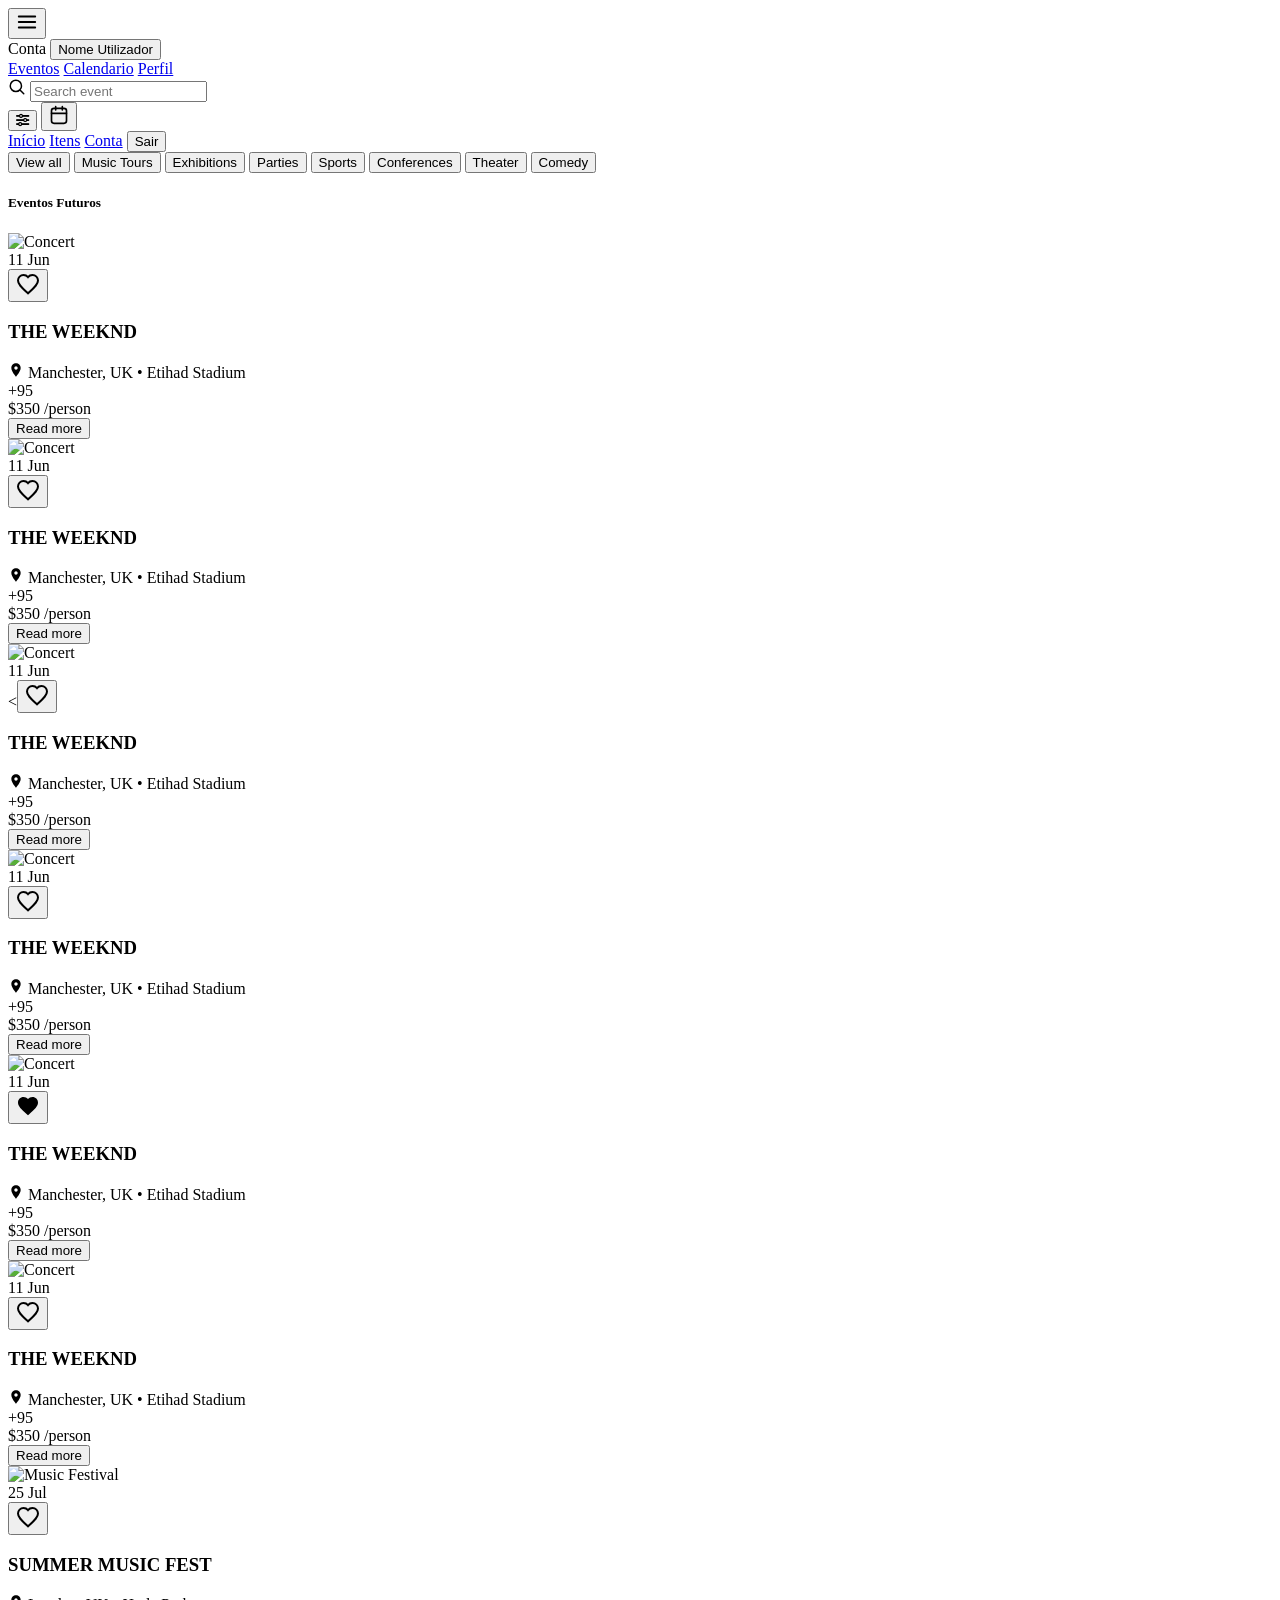
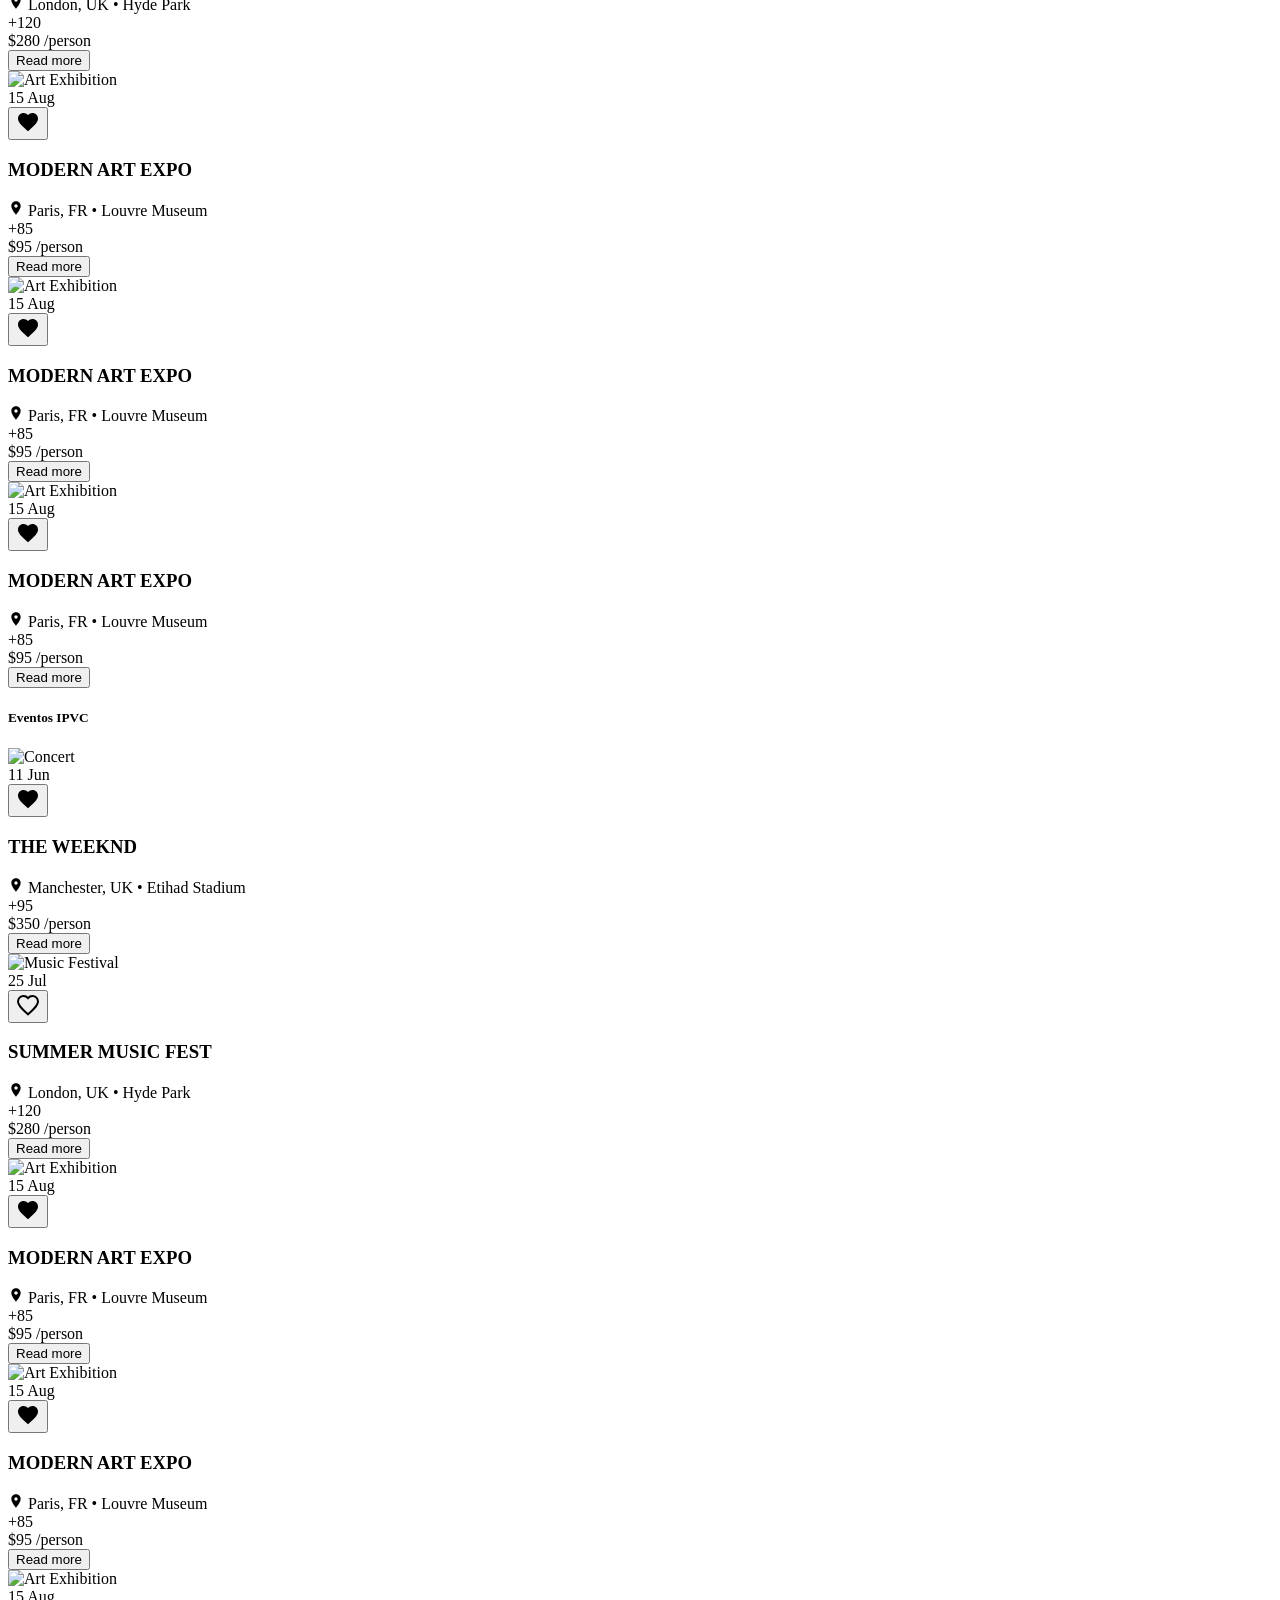
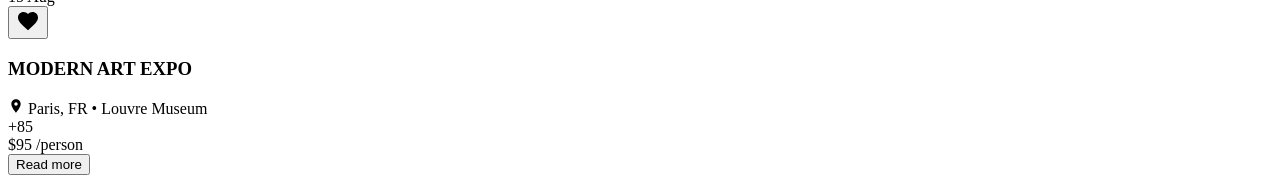
==== client/index.html @ 4be347b4 "version 0.1" ====
<!doctype html>
<html lang="pt">
<head>
    <meta charset="utf-8" />
    <meta name="viewport" content="width=device-width, initial-scale=1" />
    <link href="https://api.fontshare.com/v2/css?f[]=clash-display@400,500,600,700&display=swap" rel="stylesheet">
    <link rel="stylesheet" href="https://cdnjs.cloudflare.com/ajax/libs/font-awesome/6.5.0/css/all.min.css"/>
    <title>Realtime Starter</title>
    <link rel="stylesheet" href="/styles.css" />
</head>
<body>
<!-- NAVBAR -->
<nav class="navbar">
    <div class="nav-inner">
        <!-- Hambúrguer (mobile) -->
        <button class="icon-btn hamburger" id="nav-toggle" aria-label="Abrir menu" aria-expanded="false">
            <svg width="22" height="22" viewBox="0 0 24 24" fill="none"><path d="M3 6h18M3 12h18M3 18h18" stroke="currentColor" stroke-width="2" stroke-linecap="round"/></svg>
        </button>

        <!-- Perfil -->
        <div class="nav-profile" id="nav-profile">
            <span class="avatar" aria-hidden="true"></span>
            <div class="profile-meta">
                <span class="label">Conta</span>
                <button class="profile-button" id="profile-button" aria-label="Abrir conta">
                    <span id="user-name">Nome Utilizador</span>
                </button>
            </div>
        </div>

        <!-- Links de navegação (desktop) -->
        <div class="nav-links">
            <a href="#" class="nav-link">Eventos</a>
            <a href="#" class="nav-link">Calendario</a>
            <a href="#" class="nav-link">Perfil</a>
        </div>

        <!-- Busca + ações -->
        <div class="nav-search">
            <div class="search-wrap">
                <svg width="18" height="18" viewBox="0 0 24 24" fill="none" class="search-ico"><path d="M21 21l-4.35-4.35M10.5 18a7.5 7.5 0 1 1 0-15 7.5 7.5 0 0 1 0 15z" stroke="currentColor" stroke-width="2" stroke-linecap="round"/></svg>
                <input id="global-search" placeholder="Search event" aria-label="Pesquisar" />
            </div>
            <button class="icon-btn" aria-label="Filtros">
                <i class="fa-solid fa-sliders"></i>
            </button>
            <button class="icon-btn has-dot" aria-label="Calendário">
                <svg width="20" height="20" viewBox="0 0 24 24" fill="none"><rect x="3" y="4" width="18" height="18" rx="3" stroke="currentColor" stroke-width="2"/><path d="M16 2v4M8 2v4M3 10h18" stroke="currentColor" stroke-width="2" stroke-linecap="round"/></svg>
                <span class="notif-dot" aria-hidden="true"></span>
            </button>
        </div>
    </div>

    <!-- Menu recolhível no mobile -->
    <div class="nav-drawer" id="nav-drawer">
        <a href="#" class="drawer-link">Início</a>
        <a href="#" class="drawer-link">Itens</a>
        <a href="#" class="drawer-link">Conta</a>
        <button id="logout-mobile" class="drawer-link danger">Sair</button>
    </div>
</nav>


<main>

    <!-- CATEGORIAS DE EVENTOS -->
    <section class="categories-section">
        <div class="categories-container">
            <button class="category-block active">View all</button>
            <button class="category-block">Music Tours</button>
            <button class="category-block">Exhibitions</button>
            <button class="category-block">Parties</button>
            <button class="category-block">Sports</button>
            <button class="category-block">Conferences</button>
            <button class="category-block">Theater</button>
            <button class="category-block">Comedy</button>
        </div>
    </section>

    <section>
        <h5 class="title">Eventos Futuros</h5>
        <div class="events-scroll">
            <!-- Event Card 1 -->
            <div class="event-card">
                <div class="event-image">
                    <img src="https://images.unsplash.com/photo-1540039155733-5bb30b53aa14?w=600&h=300&fit=crop" alt="Concert">
                    <div class="event-date">
                        <span class="date-day">11</span>
                        <span class="date-month">Jun</span>
                    </div>
                    <button class="event-like" aria-label="Favoritar">
                        <svg width="24" height="24" viewBox="0 0 24 24" fill="none" stroke="currentColor" stroke-width="2"><path d="M12 21.35l-1.45-1.32C5.4 15.36 2 12.28 2 8.5 2 5.42 4.42 3 7.5 3c1.74 0 3.41.81 4.5 2.09C13.09 3.81 14.76 3 16.5 3 19.58 3 22 5.42 22 8.5c0 3.78-3.4 6.86-8.55 11.54L12 21.35z"/></svg>
                    </button>
                </div>
                <div class="event-content">
                    <h3 class="event-title">THE WEEKND</h3>
                    <div class="event-location">
                        <svg width="16" height="16" viewBox="0 0 24 24" fill="none"><path d="M12 2C8.13 2 5 5.13 5 9c0 5.25 7 13 7 13s7-7.75 7-13c0-3.87-3.13-7-7-7zm0 9.5c-1.38 0-2.5-1.12-2.5-2.5s1.12-2.5 2.5-2.5 2.5 1.12 2.5 2.5-1.12 2.5-2.5 2.5z" fill="currentColor"/></svg>
                        <span>Manchester, UK • Etihad Stadium</span>
                    </div>
                    <div class="event-footer">
                        <div class="event-attendees">
                            <div class="attendee-avatars">
                                <span class="avatar-sm"></span>
                                <span class="avatar-sm"></span>
                                <span class="avatar-sm"></span>
                                <span class="avatar-count">+95</span>
                            </div>
                        </div>
                        <div class="event-price">
                            <span class="price-value">$350</span>
                            <span class="price-unit">/person</span>
                        </div>
                    </div>
                    <button class="event-cta">Read more</button>
                </div>
            </div>
            <!-- Event Card 1 -->
            <div class="event-card">
                <div class="event-image">
                    <img src="https://images.unsplash.com/photo-1540039155733-5bb30b53aa14?w=600&h=300&fit=crop" alt="Concert">
                    <div class="event-date">
                        <span class="date-day">11</span>
                        <span class="date-month">Jun</span>
                    </div>
                    <button class="event-like" aria-label="Favoritar">
                        <svg width="24" height="24" viewBox="0 0 24 24" fill="none" stroke="currentColor" stroke-width="2"><path d="M12 21.35l-1.45-1.32C5.4 15.36 2 12.28 2 8.5 2 5.42 4.42 3 7.5 3c1.74 0 3.41.81 4.5 2.09C13.09 3.81 14.76 3 16.5 3 19.58 3 22 5.42 22 8.5c0 3.78-3.4 6.86-8.55 11.54L12 21.35z"/></svg>
                    </button>
                </div>
                <div class="event-content">
                    <h3 class="event-title">THE WEEKND</h3>
                    <div class="event-location">
                        <svg width="16" height="16" viewBox="0 0 24 24" fill="none"><path d="M12 2C8.13 2 5 5.13 5 9c0 5.25 7 13 7 13s7-7.75 7-13c0-3.87-3.13-7-7-7zm0 9.5c-1.38 0-2.5-1.12-2.5-2.5s1.12-2.5 2.5-2.5 2.5 1.12 2.5 2.5-1.12 2.5-2.5 2.5z" fill="currentColor"/></svg>
                        <span>Manchester, UK • Etihad Stadium</span>
                    </div>
                    <div class="event-footer">
                        <div class="event-attendees">
                            <div class="attendee-avatars">
                                <span class="avatar-sm"></span>
                                <span class="avatar-sm"></span>
                                <span class="avatar-sm"></span>
                                <span class="avatar-count">+95</span>
                            </div>
                        </div>
                        <div class="event-price">
                            <span class="price-value">$350</span>
                            <span class="price-unit">/person</span>
                        </div>
                    </div>
                    <button class="event-cta">Read more</button>
                </div>
            </div><!-- Event Card 1 -->
            <div class="event-card">
                <div class="event-image">
                    <img src="https://images.unsplash.com/photo-1540039155733-5bb30b53aa14?w=600&h=300&fit=crop" alt="Concert">
                    <div class="event-date">
                        <span class="date-day">11</span>
                        <span class="date-month">Jun</span>
                    </div>
                    <<button class="event-like" aria-label="Favoritar">
                    <svg width="24" height="24" viewBox="0 0 24 24" fill="none" stroke="currentColor" stroke-width="2"><path d="M12 21.35l-1.45-1.32C5.4 15.36 2 12.28 2 8.5 2 5.42 4.42 3 7.5 3c1.74 0 3.41.81 4.5 2.09C13.09 3.81 14.76 3 16.5 3 19.58 3 22 5.42 22 8.5c0 3.78-3.4 6.86-8.55 11.54L12 21.35z"/></svg>
                    </button>
                </div>
                <div class="event-content">
                    <h3 class="event-title">THE WEEKND</h3>
                    <div class="event-location">
                        <svg width="16" height="16" viewBox="0 0 24 24" fill="none"><path d="M12 2C8.13 2 5 5.13 5 9c0 5.25 7 13 7 13s7-7.75 7-13c0-3.87-3.13-7-7-7zm0 9.5c-1.38 0-2.5-1.12-2.5-2.5s1.12-2.5 2.5-2.5 2.5 1.12 2.5 2.5-1.12 2.5-2.5 2.5z" fill="currentColor"/></svg>
                        <span>Manchester, UK • Etihad Stadium</span>
                    </div>
                    <div class="event-footer">
                        <div class="event-attendees">
                            <div class="attendee-avatars">
                                <span class="avatar-sm"></span>
                                <span class="avatar-sm"></span>
                                <span class="avatar-sm"></span>
                                <span class="avatar-count">+95</span>
                            </div>
                        </div>
                        <div class="event-price">
                            <span class="price-value">$350</span>
                            <span class="price-unit">/person</span>
                        </div>
                    </div>
                    <button class="event-cta">Read more</button>
                </div>
            </div><!-- Event Card 1 -->
            <div class="event-card">
                <div class="event-image">
                    <img src="https://images.unsplash.com/photo-1540039155733-5bb30b53aa14?w=600&h=300&fit=crop" alt="Concert">
                    <div class="event-date">
                        <span class="date-day">11</span>
                        <span class="date-month">Jun</span>
                    </div>
                    <button class="event-like" aria-label="Favoritar">
                        <svg width="24" height="24" viewBox="0 0 24 24" fill="none" stroke="currentColor" stroke-width="2"><path d="M12 21.35l-1.45-1.32C5.4 15.36 2 12.28 2 8.5 2 5.42 4.42 3 7.5 3c1.74 0 3.41.81 4.5 2.09C13.09 3.81 14.76 3 16.5 3 19.58 3 22 5.42 22 8.5c0 3.78-3.4 6.86-8.55 11.54L12 21.35z"/></svg>
                    </button>
                </div>
                <div class="event-content">
                    <h3 class="event-title">THE WEEKND</h3>
                    <div class="event-location">
                        <svg width="16" height="16" viewBox="0 0 24 24" fill="none"><path d="M12 2C8.13 2 5 5.13 5 9c0 5.25 7 13 7 13s7-7.75 7-13c0-3.87-3.13-7-7-7zm0 9.5c-1.38 0-2.5-1.12-2.5-2.5s1.12-2.5 2.5-2.5 2.5 1.12 2.5 2.5-1.12 2.5-2.5 2.5z" fill="currentColor"/></svg>
                        <span>Manchester, UK • Etihad Stadium</span>
                    </div>
                    <div class="event-footer">
                        <div class="event-attendees">
                            <div class="attendee-avatars">
                                <span class="avatar-sm"></span>
                                <span class="avatar-sm"></span>
                                <span class="avatar-sm"></span>
                                <span class="avatar-count">+95</span>
                            </div>
                        </div>
                        <div class="event-price">
                            <span class="price-value">$350</span>
                            <span class="price-unit">/person</span>
                        </div>
                    </div>
                    <button class="event-cta">Read more</button>
                </div>
            </div><!-- Event Card 1 -->
            <div class="event-card">
                <div class="event-image">
                    <img src="https://images.unsplash.com/photo-1540039155733-5bb30b53aa14?w=600&h=300&fit=crop" alt="Concert">
                    <div class="event-date">
                        <span class="date-day">11</span>
                        <span class="date-month">Jun</span>
                    </div>
                    <button class="event-like" aria-label="Favoritar">
                        <svg width="24" height="24" viewBox="0 0 24 24" fill="currentColor"><path d="M12 21.35l-1.45-1.32C5.4 15.36 2 12.28 2 8.5 2 5.42 4.42 3 7.5 3c1.74 0 3.41.81 4.5 2.09C13.09 3.81 14.76 3 16.5 3 19.58 3 22 5.42 22 8.5c0 3.78-3.4 6.86-8.55 11.54L12 21.35z"/></svg>
                    </button>
                </div>
                <div class="event-content">
                    <h3 class="event-title">THE WEEKND</h3>
                    <div class="event-location">
                        <svg width="16" height="16" viewBox="0 0 24 24" fill="none"><path d="M12 2C8.13 2 5 5.13 5 9c0 5.25 7 13 7 13s7-7.75 7-13c0-3.87-3.13-7-7-7zm0 9.5c-1.38 0-2.5-1.12-2.5-2.5s1.12-2.5 2.5-2.5 2.5 1.12 2.5 2.5-1.12 2.5-2.5 2.5z" fill="currentColor"/></svg>
                        <span>Manchester, UK • Etihad Stadium</span>
                    </div>
                    <div class="event-footer">
                        <div class="event-attendees">
                            <div class="attendee-avatars">
                                <span class="avatar-sm"></span>
                                <span class="avatar-sm"></span>
                                <span class="avatar-sm"></span>
                                <span class="avatar-count">+95</span>
                            </div>
                        </div>
                        <div class="event-price">
                            <span class="price-value">$350</span>
                            <span class="price-unit">/person</span>
                        </div>
                    </div>
                    <button class="event-cta">Read more</button>
                </div>
            </div><!-- Event Card 1 -->
            <div class="event-card">
                <div class="event-image">
                    <img src="https://images.unsplash.com/photo-1540039155733-5bb30b53aa14?w=600&h=300&fit=crop" alt="Concert">
                    <div class="event-date">
                        <span class="date-day">11</span>
                        <span class="date-month">Jun</span>
                    </div>
                    <button class="event-like" aria-label="Favoritar">
                        <svg width="24" height="24" viewBox="0 0 24 24" fill="none" stroke="currentColor" stroke-width="2"><path d="M12 21.35l-1.45-1.32C5.4 15.36 2 12.28 2 8.5 2 5.42 4.42 3 7.5 3c1.74 0 3.41.81 4.5 2.09C13.09 3.81 14.76 3 16.5 3 19.58 3 22 5.42 22 8.5c0 3.78-3.4 6.86-8.55 11.54L12 21.35z"/></svg>
                    </button>
                </div>
                <div class="event-content">
                    <h3 class="event-title">THE WEEKND</h3>
                    <div class="event-location">
                        <svg width="16" height="16" viewBox="0 0 24 24" fill="none"><path d="M12 2C8.13 2 5 5.13 5 9c0 5.25 7 13 7 13s7-7.75 7-13c0-3.87-3.13-7-7-7zm0 9.5c-1.38 0-2.5-1.12-2.5-2.5s1.12-2.5 2.5-2.5 2.5 1.12 2.5 2.5-1.12 2.5-2.5 2.5z" fill="currentColor"/></svg>
                        <span>Manchester, UK • Etihad Stadium</span>
                    </div>
                    <div class="event-footer">
                        <div class="event-attendees">
                            <div class="attendee-avatars">
                                <span class="avatar-sm"></span>
                                <span class="avatar-sm"></span>
                                <span class="avatar-sm"></span>
                                <span class="avatar-count">+95</span>
                            </div>
                        </div>
                        <div class="event-price">
                            <span class="price-value">$350</span>
                            <span class="price-unit">/person</span>
                        </div>
                    </div>
                    <button class="event-cta">Read more</button>
                </div>
            </div>
            <!-- Event Card 2 -->
            <div class="event-card">
                <div class="event-image">
                    <img src="https://images.unsplash.com/photo-1514525253161-7a46d19cd819?w=600&h=300&fit=crop" alt="Music Festival">
                    <div class="event-date">
                        <span class="date-day">25</span>
                        <span class="date-month">Jul</span>
                    </div>
                    <button class="event-like" aria-label="Favoritar">
                        <svg width="24" height="24" viewBox="0 0 24 24" fill="none" stroke="currentColor" stroke-width="2"><path d="M12 21.35l-1.45-1.32C5.4 15.36 2 12.28 2 8.5 2 5.42 4.42 3 7.5 3c1.74 0 3.41.81 4.5 2.09C13.09 3.81 14.76 3 16.5 3 19.58 3 22 5.42 22 8.5c0 3.78-3.4 6.86-8.55 11.54L12 21.35z"/></svg>
                    </button>
                </div>
                <div class="event-content">
                    <h3 class="event-title">SUMMER MUSIC FEST</h3>
                    <div class="event-location">
                        <svg width="16" height="16" viewBox="0 0 24 24" fill="none"><path d="M12 2C8.13 2 5 5.13 5 9c0 5.25 7 13 7 13s7-7.75 7-13c0-3.87-3.13-7-7-7zm0 9.5c-1.38 0-2.5-1.12-2.5-2.5s1.12-2.5 2.5-2.5 2.5 1.12 2.5 2.5-1.12 2.5-2.5 2.5z" fill="currentColor"/></svg>
                        <span>London, UK • Hyde Park</span>
                    </div>
                    <div class="event-footer">
                        <div class="event-attendees">
                            <div class="attendee-avatars">
                                <span class="avatar-sm"></span>
                                <span class="avatar-sm"></span>
                                <span class="avatar-sm"></span>
                                <span class="avatar-count">+120</span>
                            </div>
                        </div>
                        <div class="event-price">
                            <span class="price-value">$280</span>
                            <span class="price-unit">/person</span>
                        </div>
                    </div>
                    <button class="event-cta">Read more</button>
                </div>
            </div>

            <!-- Event Card 3 -->
            <div class="event-card">
                <div class="event-image">
                    <img src="https://images.unsplash.com/photo-1470229722913-7c0e2dbbafd3?w=600&h=300&fit=crop" alt="Art Exhibition">
                    <div class="event-date">
                        <span class="date-day">15</span>
                        <span class="date-month">Aug</span>
                    </div>
                    <button class="event-like active" aria-label="Favoritar">
                        <svg width="24" height="24" viewBox="0 0 24 24" fill="currentColor"><path d="M12 21.35l-1.45-1.32C5.4 15.36 2 12.28 2 8.5 2 5.42 4.42 3 7.5 3c1.74 0 3.41.81 4.5 2.09C13.09 3.81 14.76 3 16.5 3 19.58 3 22 5.42 22 8.5c0 3.78-3.4 6.86-8.55 11.54L12 21.35z"/></svg>
                    </button>
                </div>
                <div class="event-content">
                    <h3 class="event-title">MODERN ART EXPO</h3>
                    <div class="event-location">
                        <svg width="16" height="16" viewBox="0 0 24 24" fill="none"><path d="M12 2C8.13 2 5 5.13 5 9c0 5.25 7 13 7 13s7-7.75 7-13c0-3.87-3.13-7-7-7zm0 9.5c-1.38 0-2.5-1.12-2.5-2.5s1.12-2.5 2.5-2.5 2.5 1.12 2.5 2.5-1.12 2.5-2.5 2.5z" fill="currentColor"/></svg>
                        <span>Paris, FR • Louvre Museum</span>
                    </div>
                    <div class="event-footer">
                        <div class="event-attendees">
                            <div class="attendee-avatars">
                                <span class="avatar-sm"></span>
                                <span class="avatar-sm"></span>
                                <span class="avatar-sm"></span>
                                <span class="avatar-count">+85</span>
                            </div>
                        </div>
                        <div class="event-price">
                            <span class="price-value">$95</span>
                            <span class="price-unit">/person</span>
                        </div>
                    </div>
                    <button class="event-cta">Read more</button>
                </div>
            </div>
            <div class="event-card">
                <div class="event-image">
                    <img src="https://images.unsplash.com/photo-1470229722913-7c0e2dbbafd3?w=600&h=300&fit=crop" alt="Art Exhibition">
                    <div class="event-date">
                        <span class="date-day">15</span>
                        <span class="date-month">Aug</span>
                    </div>
                    <button class="event-like active" aria-label="Favoritar">
                        <svg width="24" height="24" viewBox="0 0 24 24" fill="currentColor"><path d="M12 21.35l-1.45-1.32C5.4 15.36 2 12.28 2 8.5 2 5.42 4.42 3 7.5 3c1.74 0 3.41.81 4.5 2.09C13.09 3.81 14.76 3 16.5 3 19.58 3 22 5.42 22 8.5c0 3.78-3.4 6.86-8.55 11.54L12 21.35z"/></svg>
                    </button>
                </div>
                <div class="event-content">
                    <h3 class="event-title">MODERN ART EXPO</h3>
                    <div class="event-location">
                        <svg width="16" height="16" viewBox="0 0 24 24" fill="none"><path d="M12 2C8.13 2 5 5.13 5 9c0 5.25 7 13 7 13s7-7.75 7-13c0-3.87-3.13-7-7-7zm0 9.5c-1.38 0-2.5-1.12-2.5-2.5s1.12-2.5 2.5-2.5 2.5 1.12 2.5 2.5-1.12 2.5-2.5 2.5z" fill="currentColor"/></svg>
                        <span>Paris, FR • Louvre Museum</span>
                    </div>
                    <div class="event-footer">
                        <div class="event-attendees">
                            <div class="attendee-avatars">
                                <span class="avatar-sm"></span>
                                <span class="avatar-sm"></span>
                                <span class="avatar-sm"></span>
                                <span class="avatar-count">+85</span>
                            </div>
                        </div>
                        <div class="event-price">
                            <span class="price-value">$95</span>
                            <span class="price-unit">/person</span>
                        </div>
                    </div>
                    <button class="event-cta">Read more</button>
                </div>

            </div>
            <div class="event-card">
                <div class="event-image">
                    <img src="https://images.unsplash.com/photo-1470229722913-7c0e2dbbafd3?w=600&h=300&fit=crop" alt="Art Exhibition">
                    <div class="event-date">
                        <span class="date-day">15</span>
                        <span class="date-month">Aug</span>
                    </div>
                    <button class="event-like active" aria-label="Favoritar">
                        <svg width="24" height="24" viewBox="0 0 24 24" fill="currentColor"><path d="M12 21.35l-1.45-1.32C5.4 15.36 2 12.28 2 8.5 2 5.42 4.42 3 7.5 3c1.74 0 3.41.81 4.5 2.09C13.09 3.81 14.76 3 16.5 3 19.58 3 22 5.42 22 8.5c0 3.78-3.4 6.86-8.55 11.54L12 21.35z"/></svg>
                    </button>
                </div>
                <div class="event-content">
                    <h3 class="event-title">MODERN ART EXPO</h3>
                    <div class="event-location">
                        <svg width="16" height="16" viewBox="0 0 24 24" fill="none"><path d="M12 2C8.13 2 5 5.13 5 9c0 5.25 7 13 7 13s7-7.75 7-13c0-3.87-3.13-7-7-7zm0 9.5c-1.38 0-2.5-1.12-2.5-2.5s1.12-2.5 2.5-2.5 2.5 1.12 2.5 2.5-1.12 2.5-2.5 2.5z" fill="currentColor"/></svg>
                        <span>Paris, FR • Louvre Museum</span>
                    </div>
                    <div class="event-footer">
                        <div class="event-attendees">
                            <div class="attendee-avatars">
                                <span class="avatar-sm"></span>
                                <span class="avatar-sm"></span>
                                <span class="avatar-sm"></span>
                                <span class="avatar-count">+85</span>
                            </div>
                        </div>
                        <div class="event-price">
                            <span class="price-value">$95</span>
                            <span class="price-unit">/person</span>
                        </div>
                    </div>
                    <button class="event-cta">Read more</button>
                </div>

            </div>
        </div>
    </section>
    <section>
        <h5 class="title">Eventos IPVC</h5>
        <div class="events-scroll">
            <!-- Event Card 1 -->
            <div class="event-card">
                <div class="event-image">
                    <img src="https://images.unsplash.com/photo-1540039155733-5bb30b53aa14?w=600&h=300&fit=crop" alt="Concert">
                    <div class="event-date">
                        <span class="date-day">11</span>
                        <span class="date-month">Jun</span>
                    </div>
                    <button class="event-like" aria-label="Favoritar">
                        <svg width="24" height="24" viewBox="0 0 24 24" fill="currentColor"><path d="M12 21.35l-1.45-1.32C5.4 15.36 2 12.28 2 8.5 2 5.42 4.42 3 7.5 3c1.74 0 3.41.81 4.5 2.09C13.09 3.81 14.76 3 16.5 3 19.58 3 22 5.42 22 8.5c0 3.78-3.4 6.86-8.55 11.54L12 21.35z"/></svg>
                    </button>
                </div>
                <div class="event-content">
                    <h3 class="event-title">THE WEEKND</h3>
                    <div class="event-location">
                        <svg width="16" height="16" viewBox="0 0 24 24" fill="none"><path d="M12 2C8.13 2 5 5.13 5 9c0 5.25 7 13 7 13s7-7.75 7-13c0-3.87-3.13-7-7-7zm0 9.5c-1.38 0-2.5-1.12-2.5-2.5s1.12-2.5 2.5-2.5 2.5 1.12 2.5 2.5-1.12 2.5-2.5 2.5z" fill="currentColor"/></svg>
                        <span>Manchester, UK • Etihad Stadium</span>
                    </div>
                    <div class="event-footer">
                        <div class="event-attendees">
                            <div class="attendee-avatars">
                                <span class="avatar-sm"></span>
                                <span class="avatar-sm"></span>
                                <span class="avatar-sm"></span>
                                <span class="avatar-count">+95</span>
                            </div>
                        </div>
                        <div class="event-price">
                            <span class="price-value">$350</span>
                            <span class="price-unit">/person</span>
                        </div>
                    </div>
                    <button class="event-cta">Read more</button>
                </div>
            </div>

            <!-- Event Card 2 -->
            <div class="event-card">
                <div class="event-image">
                    <img src="https://images.unsplash.com/photo-1514525253161-7a46d19cd819?w=600&h=300&fit=crop" alt="Music Festival">
                    <div class="event-date">
                        <span class="date-day">25</span>
                        <span class="date-month">Jul</span>
                    </div>
                    <button class="event-like" aria-label="Favoritar">
                        <svg width="24" height="24" viewBox="0 0 24 24" fill="none" stroke="currentColor" stroke-width="2"><path d="M12 21.35l-1.45-1.32C5.4 15.36 2 12.28 2 8.5 2 5.42 4.42 3 7.5 3c1.74 0 3.41.81 4.5 2.09C13.09 3.81 14.76 3 16.5 3 19.58 3 22 5.42 22 8.5c0 3.78-3.4 6.86-8.55 11.54L12 21.35z"/></svg>
                    </button>
                </div>
                <div class="event-content">
                    <h3 class="event-title">SUMMER MUSIC FEST</h3>
                    <div class="event-location">
                        <svg width="16" height="16" viewBox="0 0 24 24" fill="none"><path d="M12 2C8.13 2 5 5.13 5 9c0 5.25 7 13 7 13s7-7.75 7-13c0-3.87-3.13-7-7-7zm0 9.5c-1.38 0-2.5-1.12-2.5-2.5s1.12-2.5 2.5-2.5 2.5 1.12 2.5 2.5-1.12 2.5-2.5 2.5z" fill="currentColor"/></svg>
                        <span>London, UK • Hyde Park</span>
                    </div>
                    <div class="event-footer">
                        <div class="event-attendees">
                            <div class="attendee-avatars">
                                <span class="avatar-sm"></span>
                                <span class="avatar-sm"></span>
                                <span class="avatar-sm"></span>
                                <span class="avatar-count">+120</span>
                            </div>
                        </div>
                        <div class="event-price">
                            <span class="price-value">$280</span>
                            <span class="price-unit">/person</span>
                        </div>
                    </div>
                    <button class="event-cta">Read more</button>
                </div>
            </div>

            <!-- Event Card 3 -->
            <div class="event-card">
                <div class="event-image">
                    <img src="https://images.unsplash.com/photo-1470229722913-7c0e2dbbafd3?w=600&h=300&fit=crop" alt="Art Exhibition">
                    <div class="event-date">
                        <span class="date-day">15</span>
                        <span class="date-month">Aug</span>
                    </div>
                    <button class="event-like active" aria-label="Favoritar">
                        <svg width="24" height="24" viewBox="0 0 24 24" fill="currentColor"><path d="M12 21.35l-1.45-1.32C5.4 15.36 2 12.28 2 8.5 2 5.42 4.42 3 7.5 3c1.74 0 3.41.81 4.5 2.09C13.09 3.81 14.76 3 16.5 3 19.58 3 22 5.42 22 8.5c0 3.78-3.4 6.86-8.55 11.54L12 21.35z"/></svg>
                    </button>
                </div>
                <div class="event-content">
                    <h3 class="event-title">MODERN ART EXPO</h3>
                    <div class="event-location">
                        <svg width="16" height="16" viewBox="0 0 24 24" fill="none"><path d="M12 2C8.13 2 5 5.13 5 9c0 5.25 7 13 7 13s7-7.75 7-13c0-3.87-3.13-7-7-7zm0 9.5c-1.38 0-2.5-1.12-2.5-2.5s1.12-2.5 2.5-2.5 2.5 1.12 2.5 2.5-1.12 2.5-2.5 2.5z" fill="currentColor"/></svg>
                        <span>Paris, FR • Louvre Museum</span>
                    </div>
                    <div class="event-footer">
                        <div class="event-attendees">
                            <div class="attendee-avatars">
                                <span class="avatar-sm"></span>
                                <span class="avatar-sm"></span>
                                <span class="avatar-sm"></span>
                                <span class="avatar-count">+85</span>
                            </div>
                        </div>
                        <div class="event-price">
                            <span class="price-value">$95</span>
                            <span class="price-unit">/person</span>
                        </div>
                    </div>
                    <button class="event-cta">Read more</button>
                </div>
            </div>
            <div class="event-card">
                <div class="event-image">
                    <img src="https://images.unsplash.com/photo-1470229722913-7c0e2dbbafd3?w=600&h=300&fit=crop" alt="Art Exhibition">
                    <div class="event-date">
                        <span class="date-day">15</span>
                        <span class="date-month">Aug</span>
                    </div>
                    <button class="event-like active" aria-label="Favoritar">
                        <svg width="24" height="24" viewBox="0 0 24 24" fill="currentColor"><path d="M12 21.35l-1.45-1.32C5.4 15.36 2 12.28 2 8.5 2 5.42 4.42 3 7.5 3c1.74 0 3.41.81 4.5 2.09C13.09 3.81 14.76 3 16.5 3 19.58 3 22 5.42 22 8.5c0 3.78-3.4 6.86-8.55 11.54L12 21.35z"/></svg>
                    </button>
                </div>
                <div class="event-content">
                    <h3 class="event-title">MODERN ART EXPO</h3>
                    <div class="event-location">
                        <svg width="16" height="16" viewBox="0 0 24 24" fill="none"><path d="M12 2C8.13 2 5 5.13 5 9c0 5.25 7 13 7 13s7-7.75 7-13c0-3.87-3.13-7-7-7zm0 9.5c-1.38 0-2.5-1.12-2.5-2.5s1.12-2.5 2.5-2.5 2.5 1.12 2.5 2.5-1.12 2.5-2.5 2.5z" fill="currentColor"/></svg>
                        <span>Paris, FR • Louvre Museum</span>
                    </div>
                    <div class="event-footer">
                        <div class="event-attendees">
                            <div class="attendee-avatars">
                                <span class="avatar-sm"></span>
                                <span class="avatar-sm"></span>
                                <span class="avatar-sm"></span>
                                <span class="avatar-count">+85</span>
                            </div>
                        </div>
                        <div class="event-price">
                            <span class="price-value">$95</span>
                            <span class="price-unit">/person</span>
                        </div>
                    </div>
                    <button class="event-cta">Read more</button>
                </div>
            </div>
            <div class="event-card">
                <div class="event-image">
                    <img src="https://images.unsplash.com/photo-1470229722913-7c0e2dbbafd3?w=600&h=300&fit=crop" alt="Art Exhibition">
                    <div class="event-date">
                        <span class="date-day">15</span>
                        <span class="date-month">Aug</span>
                    </div>
                    <button class="event-like active" aria-label="Favoritar">
                        <svg width="24" height="24" viewBox="0 0 24 24" fill="currentColor"><path d="M12 21.35l-1.45-1.32C5.4 15.36 2 12.28 2 8.5 2 5.42 4.42 3 7.5 3c1.74 0 3.41.81 4.5 2.09C13.09 3.81 14.76 3 16.5 3 19.58 3 22 5.42 22 8.5c0 3.78-3.4 6.86-8.55 11.54L12 21.35z"/></svg>
                    </button>
                </div>
                <div class="event-content">
                    <h3 class="event-title">MODERN ART EXPO</h3>
                    <div class="event-location">
                        <svg width="16" height="16" viewBox="0 0 24 24" fill="none"><path d="M12 2C8.13 2 5 5.13 5 9c0 5.25 7 13 7 13s7-7.75 7-13c0-3.87-3.13-7-7-7zm0 9.5c-1.38 0-2.5-1.12-2.5-2.5s1.12-2.5 2.5-2.5 2.5 1.12 2.5 2.5-1.12 2.5-2.5 2.5z" fill="currentColor"/></svg>
                        <span>Paris, FR • Louvre Museum</span>
                    </div>
                    <div class="event-footer">
                        <div class="event-attendees">
                            <div class="attendee-avatars">
                                <span class="avatar-sm"></span>
                                <span class="avatar-sm"></span>
                                <span class="avatar-sm"></span>
                                <span class="avatar-count">+85</span>
                            </div>
                        </div>
                        <div class="event-price">
                            <span class="price-value">$95</span>
                            <span class="price-unit">/person</span>
                        </div>
                    </div>
                    <button class="event-cta">Read more</button>
                </div>
            </div>
        </div>
    </section>
</main>

<script>
    // Toggle do menu mobile
    const navToggle = document.getElementById('nav-toggle');
    const navDrawer = document.getElementById('nav-drawer');

    if (navToggle && navDrawer) {
        navToggle.addEventListener('click', () => {
            const isOpen = navDrawer.classList.contains('open');
            if (isOpen) {
                navDrawer.classList.remove('open');
                navToggle.setAttribute('aria-expanded', 'false');
            } else {
                navDrawer.classList.add('open');
                navToggle.setAttribute('aria-expanded', 'true');
            }
        });
    }

    // Sincronizar nome do utilizador
    (function syncUserNameFromEmail() {
        const emailEl = document.getElementById('user-email');
        const nameEl = document.getElementById('user-name');
        if (!emailEl || !nameEl) return;

        const setName = () => {
            const email = (emailEl.textContent || '').trim();
            if (!email) return;
            const local = email.split('@')[0] || 'Utilizador';
            const nice = local
                .replace(/[._-]+/g, ' ')
                .split(' ')
                .filter(Boolean)
                .map(s => s.charAt(0).toUpperCase() + s.slice(1))
                .join(' ');
            nameEl.textContent = nice || 'Utilizador';
        };

        setName();
        const obs = new MutationObserver(setName);
        obs.observe(emailEl, { childList: true, characterData: true, subtree: true });
    })();
</script>
<script src="/socket.io/socket.io.js"></script>
<script src="/session.js"></script>
<script src="/app.js"></script>
</body>
</html>
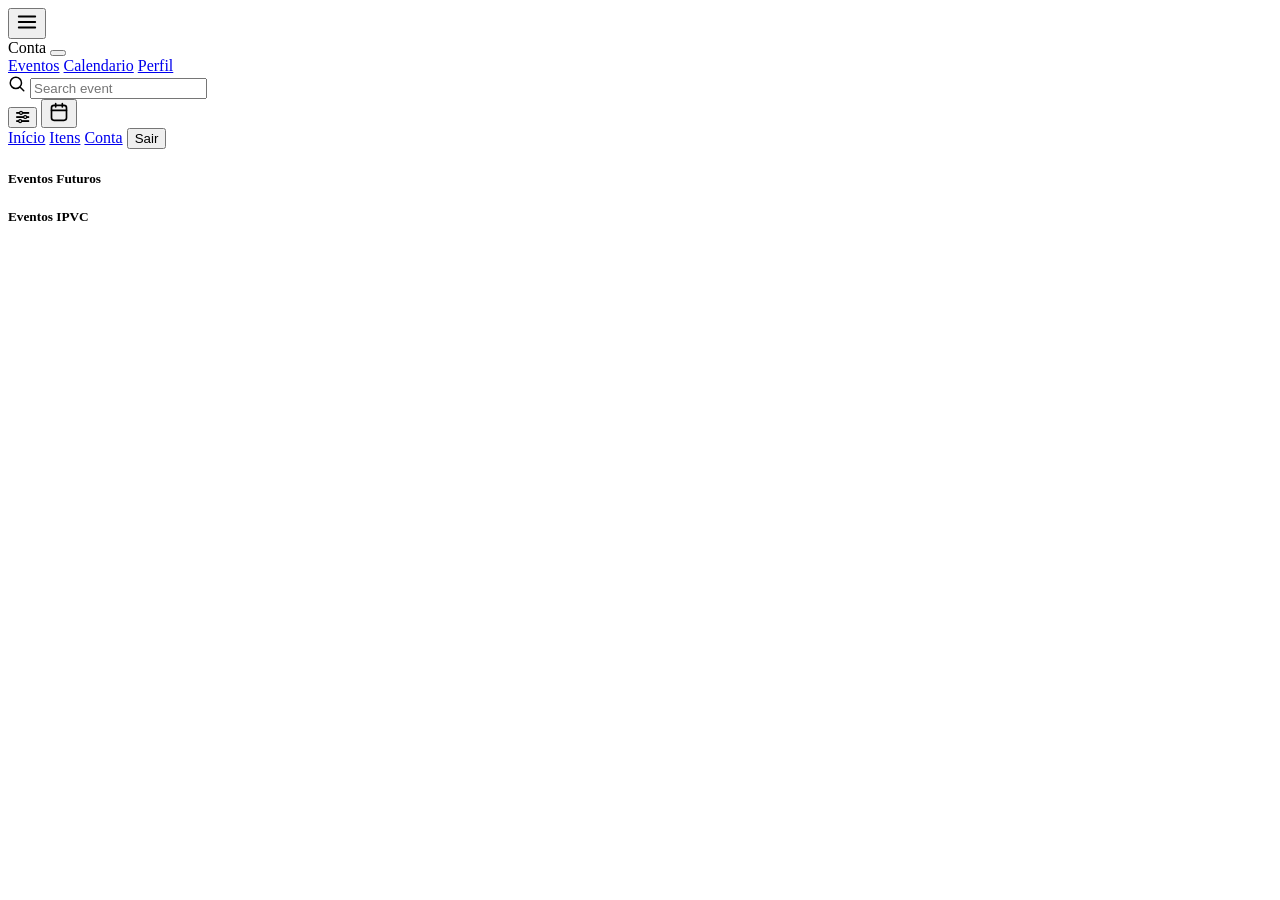
==== commit 1ad4b7bb: "add categories and eventos routes, models, and frontend integration" ====
--- a/client/index.html
+++ b/client/index.html
@@ -23,7 +23,7 @@
             <div class="profile-meta">
                 <span class="label">Conta</span>
                 <button class="profile-button" id="profile-button" aria-label="Abrir conta">
-                    <span id="user-name">Nome Utilizador</span>
+                    <span id="user-name"> <!-- nome do utilizador --> </span>
                 </button>
             </div>
         </div>
@@ -65,549 +65,20 @@
 
     <!-- CATEGORIAS DE EVENTOS -->
     <section class="categories-section">
-        <div class="categories-container">
-            <button class="category-block active">View all</button>
-            <button class="category-block">Music Tours</button>
-            <button class="category-block">Exhibitions</button>
-            <button class="category-block">Parties</button>
-            <button class="category-block">Sports</button>
-            <button class="category-block">Conferences</button>
-            <button class="category-block">Theater</button>
-            <button class="category-block">Comedy</button>
+        <div class="categories-container" id="categories-container">
+            <!-- Categorias aqui -->
         </div>
     </section>
 
     <section>
         <h5 class="title">Eventos Futuros</h5>
-        <div class="events-scroll">
-            <!-- Event Card 1 -->
-            <div class="event-card">
-                <div class="event-image">
-                    <img src="https://images.unsplash.com/photo-1540039155733-5bb30b53aa14?w=600&h=300&fit=crop" alt="Concert">
-                    <div class="event-date">
-                        <span class="date-day">11</span>
-                        <span class="date-month">Jun</span>
-                    </div>
-                    <button class="event-like" aria-label="Favoritar">
-                        <svg width="24" height="24" viewBox="0 0 24 24" fill="none" stroke="currentColor" stroke-width="2"><path d="M12 21.35l-1.45-1.32C5.4 15.36 2 12.28 2 8.5 2 5.42 4.42 3 7.5 3c1.74 0 3.41.81 4.5 2.09C13.09 3.81 14.76 3 16.5 3 19.58 3 22 5.42 22 8.5c0 3.78-3.4 6.86-8.55 11.54L12 21.35z"/></svg>
-                    </button>
-                </div>
-                <div class="event-content">
-                    <h3 class="event-title">THE WEEKND</h3>
-                    <div class="event-location">
-                        <svg width="16" height="16" viewBox="0 0 24 24" fill="none"><path d="M12 2C8.13 2 5 5.13 5 9c0 5.25 7 13 7 13s7-7.75 7-13c0-3.87-3.13-7-7-7zm0 9.5c-1.38 0-2.5-1.12-2.5-2.5s1.12-2.5 2.5-2.5 2.5 1.12 2.5 2.5-1.12 2.5-2.5 2.5z" fill="currentColor"/></svg>
-                        <span>Manchester, UK • Etihad Stadium</span>
-                    </div>
-                    <div class="event-footer">
-                        <div class="event-attendees">
-                            <div class="attendee-avatars">
-                                <span class="avatar-sm"></span>
-                                <span class="avatar-sm"></span>
-                                <span class="avatar-sm"></span>
-                                <span class="avatar-count">+95</span>
-                            </div>
-                        </div>
-                        <div class="event-price">
-                            <span class="price-value">$350</span>
-                            <span class="price-unit">/person</span>
-                        </div>
-                    </div>
-                    <button class="event-cta">Read more</button>
-                </div>
-            </div>
-            <!-- Event Card 1 -->
-            <div class="event-card">
-                <div class="event-image">
-                    <img src="https://images.unsplash.com/photo-1540039155733-5bb30b53aa14?w=600&h=300&fit=crop" alt="Concert">
-                    <div class="event-date">
-                        <span class="date-day">11</span>
-                        <span class="date-month">Jun</span>
-                    </div>
-                    <button class="event-like" aria-label="Favoritar">
-                        <svg width="24" height="24" viewBox="0 0 24 24" fill="none" stroke="currentColor" stroke-width="2"><path d="M12 21.35l-1.45-1.32C5.4 15.36 2 12.28 2 8.5 2 5.42 4.42 3 7.5 3c1.74 0 3.41.81 4.5 2.09C13.09 3.81 14.76 3 16.5 3 19.58 3 22 5.42 22 8.5c0 3.78-3.4 6.86-8.55 11.54L12 21.35z"/></svg>
-                    </button>
-                </div>
-                <div class="event-content">
-                    <h3 class="event-title">THE WEEKND</h3>
-                    <div class="event-location">
-                        <svg width="16" height="16" viewBox="0 0 24 24" fill="none"><path d="M12 2C8.13 2 5 5.13 5 9c0 5.25 7 13 7 13s7-7.75 7-13c0-3.87-3.13-7-7-7zm0 9.5c-1.38 0-2.5-1.12-2.5-2.5s1.12-2.5 2.5-2.5 2.5 1.12 2.5 2.5-1.12 2.5-2.5 2.5z" fill="currentColor"/></svg>
-                        <span>Manchester, UK • Etihad Stadium</span>
-                    </div>
-                    <div class="event-footer">
-                        <div class="event-attendees">
-                            <div class="attendee-avatars">
-                                <span class="avatar-sm"></span>
-                                <span class="avatar-sm"></span>
-                                <span class="avatar-sm"></span>
-                                <span class="avatar-count">+95</span>
-                            </div>
-                        </div>
-                        <div class="event-price">
-                            <span class="price-value">$350</span>
-                            <span class="price-unit">/person</span>
-                        </div>
-                    </div>
-                    <button class="event-cta">Read more</button>
-                </div>
-            </div><!-- Event Card 1 -->
-            <div class="event-card">
-                <div class="event-image">
-                    <img src="https://images.unsplash.com/photo-1540039155733-5bb30b53aa14?w=600&h=300&fit=crop" alt="Concert">
-                    <div class="event-date">
-                        <span class="date-day">11</span>
-                        <span class="date-month">Jun</span>
-                    </div>
-                    <<button class="event-like" aria-label="Favoritar">
-                    <svg width="24" height="24" viewBox="0 0 24 24" fill="none" stroke="currentColor" stroke-width="2"><path d="M12 21.35l-1.45-1.32C5.4 15.36 2 12.28 2 8.5 2 5.42 4.42 3 7.5 3c1.74 0 3.41.81 4.5 2.09C13.09 3.81 14.76 3 16.5 3 19.58 3 22 5.42 22 8.5c0 3.78-3.4 6.86-8.55 11.54L12 21.35z"/></svg>
-                    </button>
-                </div>
-                <div class="event-content">
-                    <h3 class="event-title">THE WEEKND</h3>
-                    <div class="event-location">
-                        <svg width="16" height="16" viewBox="0 0 24 24" fill="none"><path d="M12 2C8.13 2 5 5.13 5 9c0 5.25 7 13 7 13s7-7.75 7-13c0-3.87-3.13-7-7-7zm0 9.5c-1.38 0-2.5-1.12-2.5-2.5s1.12-2.5 2.5-2.5 2.5 1.12 2.5 2.5-1.12 2.5-2.5 2.5z" fill="currentColor"/></svg>
-                        <span>Manchester, UK • Etihad Stadium</span>
-                    </div>
-                    <div class="event-footer">
-                        <div class="event-attendees">
-                            <div class="attendee-avatars">
-                                <span class="avatar-sm"></span>
-                                <span class="avatar-sm"></span>
-                                <span class="avatar-sm"></span>
-                                <span class="avatar-count">+95</span>
-                            </div>
-                        </div>
-                        <div class="event-price">
-                            <span class="price-value">$350</span>
-                            <span class="price-unit">/person</span>
-                        </div>
-                    </div>
-                    <button class="event-cta">Read more</button>
-                </div>
-            </div><!-- Event Card 1 -->
-            <div class="event-card">
-                <div class="event-image">
-                    <img src="https://images.unsplash.com/photo-1540039155733-5bb30b53aa14?w=600&h=300&fit=crop" alt="Concert">
-                    <div class="event-date">
-                        <span class="date-day">11</span>
-                        <span class="date-month">Jun</span>
-                    </div>
-                    <button class="event-like" aria-label="Favoritar">
-                        <svg width="24" height="24" viewBox="0 0 24 24" fill="none" stroke="currentColor" stroke-width="2"><path d="M12 21.35l-1.45-1.32C5.4 15.36 2 12.28 2 8.5 2 5.42 4.42 3 7.5 3c1.74 0 3.41.81 4.5 2.09C13.09 3.81 14.76 3 16.5 3 19.58 3 22 5.42 22 8.5c0 3.78-3.4 6.86-8.55 11.54L12 21.35z"/></svg>
-                    </button>
-                </div>
-                <div class="event-content">
-                    <h3 class="event-title">THE WEEKND</h3>
-                    <div class="event-location">
-                        <svg width="16" height="16" viewBox="0 0 24 24" fill="none"><path d="M12 2C8.13 2 5 5.13 5 9c0 5.25 7 13 7 13s7-7.75 7-13c0-3.87-3.13-7-7-7zm0 9.5c-1.38 0-2.5-1.12-2.5-2.5s1.12-2.5 2.5-2.5 2.5 1.12 2.5 2.5-1.12 2.5-2.5 2.5z" fill="currentColor"/></svg>
-                        <span>Manchester, UK • Etihad Stadium</span>
-                    </div>
-                    <div class="event-footer">
-                        <div class="event-attendees">
-                            <div class="attendee-avatars">
-                                <span class="avatar-sm"></span>
-                                <span class="avatar-sm"></span>
-                                <span class="avatar-sm"></span>
-                                <span class="avatar-count">+95</span>
-                            </div>
-                        </div>
-                        <div class="event-price">
-                            <span class="price-value">$350</span>
-                            <span class="price-unit">/person</span>
-                        </div>
-                    </div>
-                    <button class="event-cta">Read more</button>
-                </div>
-            </div><!-- Event Card 1 -->
-            <div class="event-card">
-                <div class="event-image">
-                    <img src="https://images.unsplash.com/photo-1540039155733-5bb30b53aa14?w=600&h=300&fit=crop" alt="Concert">
-                    <div class="event-date">
-                        <span class="date-day">11</span>
-                        <span class="date-month">Jun</span>
-                    </div>
-                    <button class="event-like" aria-label="Favoritar">
-                        <svg width="24" height="24" viewBox="0 0 24 24" fill="currentColor"><path d="M12 21.35l-1.45-1.32C5.4 15.36 2 12.28 2 8.5 2 5.42 4.42 3 7.5 3c1.74 0 3.41.81 4.5 2.09C13.09 3.81 14.76 3 16.5 3 19.58 3 22 5.42 22 8.5c0 3.78-3.4 6.86-8.55 11.54L12 21.35z"/></svg>
-                    </button>
-                </div>
-                <div class="event-content">
-                    <h3 class="event-title">THE WEEKND</h3>
-                    <div class="event-location">
-                        <svg width="16" height="16" viewBox="0 0 24 24" fill="none"><path d="M12 2C8.13 2 5 5.13 5 9c0 5.25 7 13 7 13s7-7.75 7-13c0-3.87-3.13-7-7-7zm0 9.5c-1.38 0-2.5-1.12-2.5-2.5s1.12-2.5 2.5-2.5 2.5 1.12 2.5 2.5-1.12 2.5-2.5 2.5z" fill="currentColor"/></svg>
-                        <span>Manchester, UK • Etihad Stadium</span>
-                    </div>
-                    <div class="event-footer">
-                        <div class="event-attendees">
-                            <div class="attendee-avatars">
-                                <span class="avatar-sm"></span>
-                                <span class="avatar-sm"></span>
-                                <span class="avatar-sm"></span>
-                                <span class="avatar-count">+95</span>
-                            </div>
-                        </div>
-                        <div class="event-price">
-                            <span class="price-value">$350</span>
-                            <span class="price-unit">/person</span>
-                        </div>
-                    </div>
-                    <button class="event-cta">Read more</button>
-                </div>
-            </div><!-- Event Card 1 -->
-            <div class="event-card">
-                <div class="event-image">
-                    <img src="https://images.unsplash.com/photo-1540039155733-5bb30b53aa14?w=600&h=300&fit=crop" alt="Concert">
-                    <div class="event-date">
-                        <span class="date-day">11</span>
-                        <span class="date-month">Jun</span>
-                    </div>
-                    <button class="event-like" aria-label="Favoritar">
-                        <svg width="24" height="24" viewBox="0 0 24 24" fill="none" stroke="currentColor" stroke-width="2"><path d="M12 21.35l-1.45-1.32C5.4 15.36 2 12.28 2 8.5 2 5.42 4.42 3 7.5 3c1.74 0 3.41.81 4.5 2.09C13.09 3.81 14.76 3 16.5 3 19.58 3 22 5.42 22 8.5c0 3.78-3.4 6.86-8.55 11.54L12 21.35z"/></svg>
-                    </button>
-                </div>
-                <div class="event-content">
-                    <h3 class="event-title">THE WEEKND</h3>
-                    <div class="event-location">
-                        <svg width="16" height="16" viewBox="0 0 24 24" fill="none"><path d="M12 2C8.13 2 5 5.13 5 9c0 5.25 7 13 7 13s7-7.75 7-13c0-3.87-3.13-7-7-7zm0 9.5c-1.38 0-2.5-1.12-2.5-2.5s1.12-2.5 2.5-2.5 2.5 1.12 2.5 2.5-1.12 2.5-2.5 2.5z" fill="currentColor"/></svg>
-                        <span>Manchester, UK • Etihad Stadium</span>
-                    </div>
-                    <div class="event-footer">
-                        <div class="event-attendees">
-                            <div class="attendee-avatars">
-                                <span class="avatar-sm"></span>
-                                <span class="avatar-sm"></span>
-                                <span class="avatar-sm"></span>
-                                <span class="avatar-count">+95</span>
-                            </div>
-                        </div>
-                        <div class="event-price">
-                            <span class="price-value">$350</span>
-                            <span class="price-unit">/person</span>
-                        </div>
-                    </div>
-                    <button class="event-cta">Read more</button>
-                </div>
-            </div>
-            <!-- Event Card 2 -->
-            <div class="event-card">
-                <div class="event-image">
-                    <img src="https://images.unsplash.com/photo-1514525253161-7a46d19cd819?w=600&h=300&fit=crop" alt="Music Festival">
-                    <div class="event-date">
-                        <span class="date-day">25</span>
-                        <span class="date-month">Jul</span>
-                    </div>
-                    <button class="event-like" aria-label="Favoritar">
-                        <svg width="24" height="24" viewBox="0 0 24 24" fill="none" stroke="currentColor" stroke-width="2"><path d="M12 21.35l-1.45-1.32C5.4 15.36 2 12.28 2 8.5 2 5.42 4.42 3 7.5 3c1.74 0 3.41.81 4.5 2.09C13.09 3.81 14.76 3 16.5 3 19.58 3 22 5.42 22 8.5c0 3.78-3.4 6.86-8.55 11.54L12 21.35z"/></svg>
-                    </button>
-                </div>
-                <div class="event-content">
-                    <h3 class="event-title">SUMMER MUSIC FEST</h3>
-                    <div class="event-location">
-                        <svg width="16" height="16" viewBox="0 0 24 24" fill="none"><path d="M12 2C8.13 2 5 5.13 5 9c0 5.25 7 13 7 13s7-7.75 7-13c0-3.87-3.13-7-7-7zm0 9.5c-1.38 0-2.5-1.12-2.5-2.5s1.12-2.5 2.5-2.5 2.5 1.12 2.5 2.5-1.12 2.5-2.5 2.5z" fill="currentColor"/></svg>
-                        <span>London, UK • Hyde Park</span>
-                    </div>
-                    <div class="event-footer">
-                        <div class="event-attendees">
-                            <div class="attendee-avatars">
-                                <span class="avatar-sm"></span>
-                                <span class="avatar-sm"></span>
-                                <span class="avatar-sm"></span>
-                                <span class="avatar-count">+120</span>
-                            </div>
-                        </div>
-                        <div class="event-price">
-                            <span class="price-value">$280</span>
-                            <span class="price-unit">/person</span>
-                        </div>
-                    </div>
-                    <button class="event-cta">Read more</button>
-                </div>
-            </div>
-
-            <!-- Event Card 3 -->
-            <div class="event-card">
-                <div class="event-image">
-                    <img src="https://images.unsplash.com/photo-1470229722913-7c0e2dbbafd3?w=600&h=300&fit=crop" alt="Art Exhibition">
-                    <div class="event-date">
-                        <span class="date-day">15</span>
-                        <span class="date-month">Aug</span>
-                    </div>
-                    <button class="event-like active" aria-label="Favoritar">
-                        <svg width="24" height="24" viewBox="0 0 24 24" fill="currentColor"><path d="M12 21.35l-1.45-1.32C5.4 15.36 2 12.28 2 8.5 2 5.42 4.42 3 7.5 3c1.74 0 3.41.81 4.5 2.09C13.09 3.81 14.76 3 16.5 3 19.58 3 22 5.42 22 8.5c0 3.78-3.4 6.86-8.55 11.54L12 21.35z"/></svg>
-                    </button>
-                </div>
-                <div class="event-content">
-                    <h3 class="event-title">MODERN ART EXPO</h3>
-                    <div class="event-location">
-                        <svg width="16" height="16" viewBox="0 0 24 24" fill="none"><path d="M12 2C8.13 2 5 5.13 5 9c0 5.25 7 13 7 13s7-7.75 7-13c0-3.87-3.13-7-7-7zm0 9.5c-1.38 0-2.5-1.12-2.5-2.5s1.12-2.5 2.5-2.5 2.5 1.12 2.5 2.5-1.12 2.5-2.5 2.5z" fill="currentColor"/></svg>
-                        <span>Paris, FR • Louvre Museum</span>
-                    </div>
-                    <div class="event-footer">
-                        <div class="event-attendees">
-                            <div class="attendee-avatars">
-                                <span class="avatar-sm"></span>
-                                <span class="avatar-sm"></span>
-                                <span class="avatar-sm"></span>
-                                <span class="avatar-count">+85</span>
-                            </div>
-                        </div>
-                        <div class="event-price">
-                            <span class="price-value">$95</span>
-                            <span class="price-unit">/person</span>
-                        </div>
-                    </div>
-                    <button class="event-cta">Read more</button>
-                </div>
-            </div>
-            <div class="event-card">
-                <div class="event-image">
-                    <img src="https://images.unsplash.com/photo-1470229722913-7c0e2dbbafd3?w=600&h=300&fit=crop" alt="Art Exhibition">
-                    <div class="event-date">
-                        <span class="date-day">15</span>
-                        <span class="date-month">Aug</span>
-                    </div>
-                    <button class="event-like active" aria-label="Favoritar">
-                        <svg width="24" height="24" viewBox="0 0 24 24" fill="currentColor"><path d="M12 21.35l-1.45-1.32C5.4 15.36 2 12.28 2 8.5 2 5.42 4.42 3 7.5 3c1.74 0 3.41.81 4.5 2.09C13.09 3.81 14.76 3 16.5 3 19.58 3 22 5.42 22 8.5c0 3.78-3.4 6.86-8.55 11.54L12 21.35z"/></svg>
-                    </button>
-                </div>
-                <div class="event-content">
-                    <h3 class="event-title">MODERN ART EXPO</h3>
-                    <div class="event-location">
-                        <svg width="16" height="16" viewBox="0 0 24 24" fill="none"><path d="M12 2C8.13 2 5 5.13 5 9c0 5.25 7 13 7 13s7-7.75 7-13c0-3.87-3.13-7-7-7zm0 9.5c-1.38 0-2.5-1.12-2.5-2.5s1.12-2.5 2.5-2.5 2.5 1.12 2.5 2.5-1.12 2.5-2.5 2.5z" fill="currentColor"/></svg>
-                        <span>Paris, FR • Louvre Museum</span>
-                    </div>
-                    <div class="event-footer">
-                        <div class="event-attendees">
-                            <div class="attendee-avatars">
-                                <span class="avatar-sm"></span>
-                                <span class="avatar-sm"></span>
-                                <span class="avatar-sm"></span>
-                                <span class="avatar-count">+85</span>
-                            </div>
-                        </div>
-                        <div class="event-price">
-                            <span class="price-value">$95</span>
-                            <span class="price-unit">/person</span>
-                        </div>
-                    </div>
-                    <button class="event-cta">Read more</button>
-                </div>
-
-            </div>
-            <div class="event-card">
-                <div class="event-image">
-                    <img src="https://images.unsplash.com/photo-1470229722913-7c0e2dbbafd3?w=600&h=300&fit=crop" alt="Art Exhibition">
-                    <div class="event-date">
-                        <span class="date-day">15</span>
-                        <span class="date-month">Aug</span>
-                    </div>
-                    <button class="event-like active" aria-label="Favoritar">
-                        <svg width="24" height="24" viewBox="0 0 24 24" fill="currentColor"><path d="M12 21.35l-1.45-1.32C5.4 15.36 2 12.28 2 8.5 2 5.42 4.42 3 7.5 3c1.74 0 3.41.81 4.5 2.09C13.09 3.81 14.76 3 16.5 3 19.58 3 22 5.42 22 8.5c0 3.78-3.4 6.86-8.55 11.54L12 21.35z"/></svg>
-                    </button>
-                </div>
-                <div class="event-content">
-                    <h3 class="event-title">MODERN ART EXPO</h3>
-                    <div class="event-location">
-                        <svg width="16" height="16" viewBox="0 0 24 24" fill="none"><path d="M12 2C8.13 2 5 5.13 5 9c0 5.25 7 13 7 13s7-7.75 7-13c0-3.87-3.13-7-7-7zm0 9.5c-1.38 0-2.5-1.12-2.5-2.5s1.12-2.5 2.5-2.5 2.5 1.12 2.5 2.5-1.12 2.5-2.5 2.5z" fill="currentColor"/></svg>
-                        <span>Paris, FR • Louvre Museum</span>
-                    </div>
-                    <div class="event-footer">
-                        <div class="event-attendees">
-                            <div class="attendee-avatars">
-                                <span class="avatar-sm"></span>
-                                <span class="avatar-sm"></span>
-                                <span class="avatar-sm"></span>
-                                <span class="avatar-count">+85</span>
-                            </div>
-                        </div>
-                        <div class="event-price">
-                            <span class="price-value">$95</span>
-                            <span class="price-unit">/person</span>
-                        </div>
-                    </div>
-                    <button class="event-cta">Read more</button>
-                </div>
-
-            </div>
-        </div>
+        <div class="events-scroll" id="events-futuros"></div>
+        <!-- Todos os eventos futuros aqui -->
     </section>
     <section>
         <h5 class="title">Eventos IPVC</h5>
-        <div class="events-scroll">
-            <!-- Event Card 1 -->
-            <div class="event-card">
-                <div class="event-image">
-                    <img src="https://images.unsplash.com/photo-1540039155733-5bb30b53aa14?w=600&h=300&fit=crop" alt="Concert">
-                    <div class="event-date">
-                        <span class="date-day">11</span>
-                        <span class="date-month">Jun</span>
-                    </div>
-                    <button class="event-like" aria-label="Favoritar">
-                        <svg width="24" height="24" viewBox="0 0 24 24" fill="currentColor"><path d="M12 21.35l-1.45-1.32C5.4 15.36 2 12.28 2 8.5 2 5.42 4.42 3 7.5 3c1.74 0 3.41.81 4.5 2.09C13.09 3.81 14.76 3 16.5 3 19.58 3 22 5.42 22 8.5c0 3.78-3.4 6.86-8.55 11.54L12 21.35z"/></svg>
-                    </button>
-                </div>
-                <div class="event-content">
-                    <h3 class="event-title">THE WEEKND</h3>
-                    <div class="event-location">
-                        <svg width="16" height="16" viewBox="0 0 24 24" fill="none"><path d="M12 2C8.13 2 5 5.13 5 9c0 5.25 7 13 7 13s7-7.75 7-13c0-3.87-3.13-7-7-7zm0 9.5c-1.38 0-2.5-1.12-2.5-2.5s1.12-2.5 2.5-2.5 2.5 1.12 2.5 2.5-1.12 2.5-2.5 2.5z" fill="currentColor"/></svg>
-                        <span>Manchester, UK • Etihad Stadium</span>
-                    </div>
-                    <div class="event-footer">
-                        <div class="event-attendees">
-                            <div class="attendee-avatars">
-                                <span class="avatar-sm"></span>
-                                <span class="avatar-sm"></span>
-                                <span class="avatar-sm"></span>
-                                <span class="avatar-count">+95</span>
-                            </div>
-                        </div>
-                        <div class="event-price">
-                            <span class="price-value">$350</span>
-                            <span class="price-unit">/person</span>
-                        </div>
-                    </div>
-                    <button class="event-cta">Read more</button>
-                </div>
-            </div>
-
-            <!-- Event Card 2 -->
-            <div class="event-card">
-                <div class="event-image">
-                    <img src="https://images.unsplash.com/photo-1514525253161-7a46d19cd819?w=600&h=300&fit=crop" alt="Music Festival">
-                    <div class="event-date">
-                        <span class="date-day">25</span>
-                        <span class="date-month">Jul</span>
-                    </div>
-                    <button class="event-like" aria-label="Favoritar">
-                        <svg width="24" height="24" viewBox="0 0 24 24" fill="none" stroke="currentColor" stroke-width="2"><path d="M12 21.35l-1.45-1.32C5.4 15.36 2 12.28 2 8.5 2 5.42 4.42 3 7.5 3c1.74 0 3.41.81 4.5 2.09C13.09 3.81 14.76 3 16.5 3 19.58 3 22 5.42 22 8.5c0 3.78-3.4 6.86-8.55 11.54L12 21.35z"/></svg>
-                    </button>
-                </div>
-                <div class="event-content">
-                    <h3 class="event-title">SUMMER MUSIC FEST</h3>
-                    <div class="event-location">
-                        <svg width="16" height="16" viewBox="0 0 24 24" fill="none"><path d="M12 2C8.13 2 5 5.13 5 9c0 5.25 7 13 7 13s7-7.75 7-13c0-3.87-3.13-7-7-7zm0 9.5c-1.38 0-2.5-1.12-2.5-2.5s1.12-2.5 2.5-2.5 2.5 1.12 2.5 2.5-1.12 2.5-2.5 2.5z" fill="currentColor"/></svg>
-                        <span>London, UK • Hyde Park</span>
-                    </div>
-                    <div class="event-footer">
-                        <div class="event-attendees">
-                            <div class="attendee-avatars">
-                                <span class="avatar-sm"></span>
-                                <span class="avatar-sm"></span>
-                                <span class="avatar-sm"></span>
-                                <span class="avatar-count">+120</span>
-                            </div>
-                        </div>
-                        <div class="event-price">
-                            <span class="price-value">$280</span>
-                            <span class="price-unit">/person</span>
-                        </div>
-                    </div>
-                    <button class="event-cta">Read more</button>
-                </div>
-            </div>
-
-            <!-- Event Card 3 -->
-            <div class="event-card">
-                <div class="event-image">
-                    <img src="https://images.unsplash.com/photo-1470229722913-7c0e2dbbafd3?w=600&h=300&fit=crop" alt="Art Exhibition">
-                    <div class="event-date">
-                        <span class="date-day">15</span>
-                        <span class="date-month">Aug</span>
-                    </div>
-                    <button class="event-like active" aria-label="Favoritar">
-                        <svg width="24" height="24" viewBox="0 0 24 24" fill="currentColor"><path d="M12 21.35l-1.45-1.32C5.4 15.36 2 12.28 2 8.5 2 5.42 4.42 3 7.5 3c1.74 0 3.41.81 4.5 2.09C13.09 3.81 14.76 3 16.5 3 19.58 3 22 5.42 22 8.5c0 3.78-3.4 6.86-8.55 11.54L12 21.35z"/></svg>
-                    </button>
-                </div>
-                <div class="event-content">
-                    <h3 class="event-title">MODERN ART EXPO</h3>
-                    <div class="event-location">
-                        <svg width="16" height="16" viewBox="0 0 24 24" fill="none"><path d="M12 2C8.13 2 5 5.13 5 9c0 5.25 7 13 7 13s7-7.75 7-13c0-3.87-3.13-7-7-7zm0 9.5c-1.38 0-2.5-1.12-2.5-2.5s1.12-2.5 2.5-2.5 2.5 1.12 2.5 2.5-1.12 2.5-2.5 2.5z" fill="currentColor"/></svg>
-                        <span>Paris, FR • Louvre Museum</span>
-                    </div>
-                    <div class="event-footer">
-                        <div class="event-attendees">
-                            <div class="attendee-avatars">
-                                <span class="avatar-sm"></span>
-                                <span class="avatar-sm"></span>
-                                <span class="avatar-sm"></span>
-                                <span class="avatar-count">+85</span>
-                            </div>
-                        </div>
-                        <div class="event-price">
-                            <span class="price-value">$95</span>
-                            <span class="price-unit">/person</span>
-                        </div>
-                    </div>
-                    <button class="event-cta">Read more</button>
-                </div>
-            </div>
-            <div class="event-card">
-                <div class="event-image">
-                    <img src="https://images.unsplash.com/photo-1470229722913-7c0e2dbbafd3?w=600&h=300&fit=crop" alt="Art Exhibition">
-                    <div class="event-date">
-                        <span class="date-day">15</span>
-                        <span class="date-month">Aug</span>
-                    </div>
-                    <button class="event-like active" aria-label="Favoritar">
-                        <svg width="24" height="24" viewBox="0 0 24 24" fill="currentColor"><path d="M12 21.35l-1.45-1.32C5.4 15.36 2 12.28 2 8.5 2 5.42 4.42 3 7.5 3c1.74 0 3.41.81 4.5 2.09C13.09 3.81 14.76 3 16.5 3 19.58 3 22 5.42 22 8.5c0 3.78-3.4 6.86-8.55 11.54L12 21.35z"/></svg>
-                    </button>
-                </div>
-                <div class="event-content">
-                    <h3 class="event-title">MODERN ART EXPO</h3>
-                    <div class="event-location">
-                        <svg width="16" height="16" viewBox="0 0 24 24" fill="none"><path d="M12 2C8.13 2 5 5.13 5 9c0 5.25 7 13 7 13s7-7.75 7-13c0-3.87-3.13-7-7-7zm0 9.5c-1.38 0-2.5-1.12-2.5-2.5s1.12-2.5 2.5-2.5 2.5 1.12 2.5 2.5-1.12 2.5-2.5 2.5z" fill="currentColor"/></svg>
-                        <span>Paris, FR • Louvre Museum</span>
-                    </div>
-                    <div class="event-footer">
-                        <div class="event-attendees">
-                            <div class="attendee-avatars">
-                                <span class="avatar-sm"></span>
-                                <span class="avatar-sm"></span>
-                                <span class="avatar-sm"></span>
-                                <span class="avatar-count">+85</span>
-                            </div>
-                        </div>
-                        <div class="event-price">
-                            <span class="price-value">$95</span>
-                            <span class="price-unit">/person</span>
-                        </div>
-                    </div>
-                    <button class="event-cta">Read more</button>
-                </div>
-            </div>
-            <div class="event-card">
-                <div class="event-image">
-                    <img src="https://images.unsplash.com/photo-1470229722913-7c0e2dbbafd3?w=600&h=300&fit=crop" alt="Art Exhibition">
-                    <div class="event-date">
-                        <span class="date-day">15</span>
-                        <span class="date-month">Aug</span>
-                    </div>
-                    <button class="event-like active" aria-label="Favoritar">
-                        <svg width="24" height="24" viewBox="0 0 24 24" fill="currentColor"><path d="M12 21.35l-1.45-1.32C5.4 15.36 2 12.28 2 8.5 2 5.42 4.42 3 7.5 3c1.74 0 3.41.81 4.5 2.09C13.09 3.81 14.76 3 16.5 3 19.58 3 22 5.42 22 8.5c0 3.78-3.4 6.86-8.55 11.54L12 21.35z"/></svg>
-                    </button>
-                </div>
-                <div class="event-content">
-                    <h3 class="event-title">MODERN ART EXPO</h3>
-                    <div class="event-location">
-                        <svg width="16" height="16" viewBox="0 0 24 24" fill="none"><path d="M12 2C8.13 2 5 5.13 5 9c0 5.25 7 13 7 13s7-7.75 7-13c0-3.87-3.13-7-7-7zm0 9.5c-1.38 0-2.5-1.12-2.5-2.5s1.12-2.5 2.5-2.5 2.5 1.12 2.5 2.5-1.12 2.5-2.5 2.5z" fill="currentColor"/></svg>
-                        <span>Paris, FR • Louvre Museum</span>
-                    </div>
-                    <div class="event-footer">
-                        <div class="event-attendees">
-                            <div class="attendee-avatars">
-                                <span class="avatar-sm"></span>
-                                <span class="avatar-sm"></span>
-                                <span class="avatar-sm"></span>
-                                <span class="avatar-count">+85</span>
-                            </div>
-                        </div>
-                        <div class="event-price">
-                            <span class="price-value">$95</span>
-                            <span class="price-unit">/person</span>
-                        </div>
-                    </div>
-                    <button class="event-cta">Read more</button>
-                </div>
-            </div>
-        </div>
+        <div class="events-scroll" id="events-ipvc"></div>
+        <!-- Eventos no campus da universidade -->
     </section>
 </main>
 
@@ -628,33 +99,11 @@
             }
         });
     }
-
-    // Sincronizar nome do utilizador
-    (function syncUserNameFromEmail() {
-        const emailEl = document.getElementById('user-email');
-        const nameEl = document.getElementById('user-name');
-        if (!emailEl || !nameEl) return;
-
-        const setName = () => {
-            const email = (emailEl.textContent || '').trim();
-            if (!email) return;
-            const local = email.split('@')[0] || 'Utilizador';
-            const nice = local
-                .replace(/[._-]+/g, ' ')
-                .split(' ')
-                .filter(Boolean)
-                .map(s => s.charAt(0).toUpperCase() + s.slice(1))
-                .join(' ');
-            nameEl.textContent = nice || 'Utilizador';
-        };
-
-        setName();
-        const obs = new MutationObserver(setName);
-        obs.observe(emailEl, { childList: true, characterData: true, subtree: true });
-    })();
 </script>
 <script src="/socket.io/socket.io.js"></script>
 <script src="/session.js"></script>
 <script src="/app.js"></script>
+<script src="/categories.js"></script>
+<script src="/eventos.js"></script>
 </body>
 </html>
